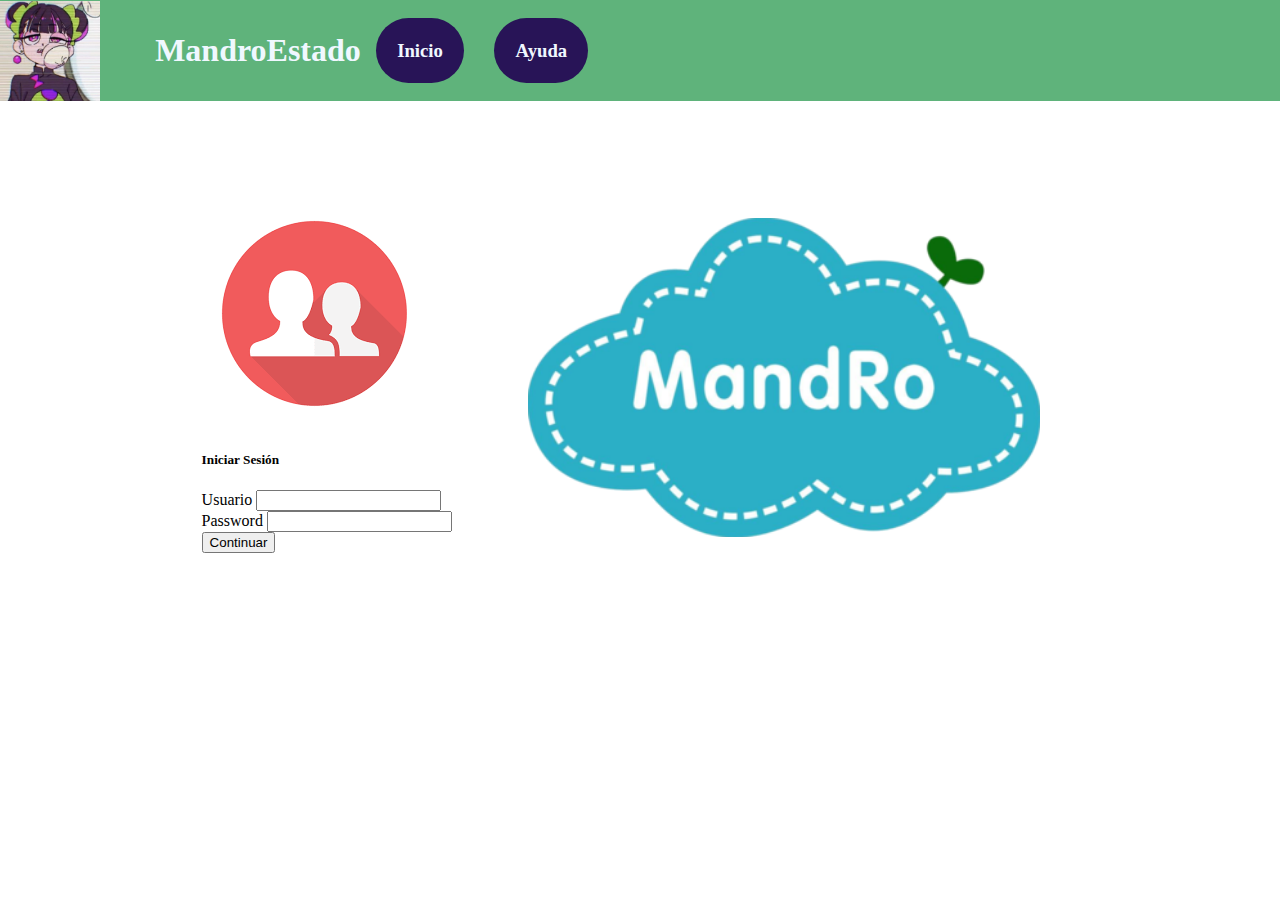
==== nuevoMandroEstado/index.html @ 7f7d8b13 "pagina principal y nuevo proyecto, de momento funcionan los usuarios y el cambi o redireccion de pag" ====
<!DOCTYPE html>
<html lang="es">
<head>
    <meta charset="UTF-8">
    <meta http-equiv="X-UA-Compatible" content="IE=edge">
    <meta name="viewport" content="width=device-width, initial-scale=1.0">
    <link rel="stylesheet" href="style.css">
    <link href="https://cdn.jsdelivr.net/npm/bootstrap@5.3.0-alpha1/dist/css/bootstrap.min.css" rel="stylesheet"
        integrity="sha384-GLhlTQ8iRABdZLl6O3oVMWSktQOp6b7In1Zl3/Jr59b6EGGoI1aFkw7cmDA6j6gD" crossorigin="anonymous">
    <title>MandroEstado</title>
</head>
<body>
    <nav id="navbar">
        <img id="imgIcon"
        src="IMG\e039283a80717e820e80c36617a3d36c.jpg" alt="loko">
        <ul id="nav-buttons">
            <h3 id="title">MandroEstado</h3>
            <h3 id="item-nav">Inicio</h3>
            <h3 id="item-nav">Ayuda</h3>
        </ul></nav>
    <div id="mainContainer">
        <div id="card" class="card" style="width: 18rem;">
            <img src="IMG\usuarioimg.png" class="card-img-top" alt="loko">
            <div class="card-body">
              <h5 class="card-title">Iniciar Sesión</h5>
              <form>
                <div class="mb-3">
                  <label for="exampleInputEmail1" class="form-label">Usuario</label>
                  <input type="name" class="form-control" id="user">
                </div>
                <div class="mb-3">
                  <label for="exampleInputPassword1" class="form-label">Password</label>
                  <input type="password" class="form-control" id="password">
                </div>
                <button id="btn" type="submit" class="btn btn-primary">Continuar</button>
              </form>
            </div>
          </div>
        <img id="mandroTitle" src="IMG\mandrolog.png" alt="">  
    </div>
    <script src="main.js"></script>
</body>
</html>
---- nuevoMandroEstado/style.css ----
body{
    padding: 0px;
    margin: 0px;
}
#navbar{
    display: flex;
    flex-direction: row;
    flex-flow: flow;
    align-items: center;
    margin: 0px;
    display: flex;
    width: 100vw;
    background-color: rgb(95, 179, 123);

}
#nav-buttons{
    display: flex;
    flex-direction: row;
    margin: 0px;
}
#title{
    align-self: center;
    font-size: 200%;
    color: aliceblue;
    padding-left: 5%;
}
#item-nav{
    background-color: rgb(40, 20, 87);
    margin: 5%;
    padding: 7%;
    color: aliceblue;
    border-radius: 60vw;
        border-color: solid,  black;
        align-self: center;
    }
#mainContainer{
    display: flex;
    justify-content: center;
    align-items: center;
    flex-flow: flow;
    border: 0PX;
    padding-top: 100PX;
    margin-left: 0px;

}
#card{
    margin-left: 0px;
}
#imgIcon{
    width: 100px;
    justify-self:center;
}
#mandroTitle{
    padding-left: 3%;
    padding-right: 3%;
    width: 40%;
}
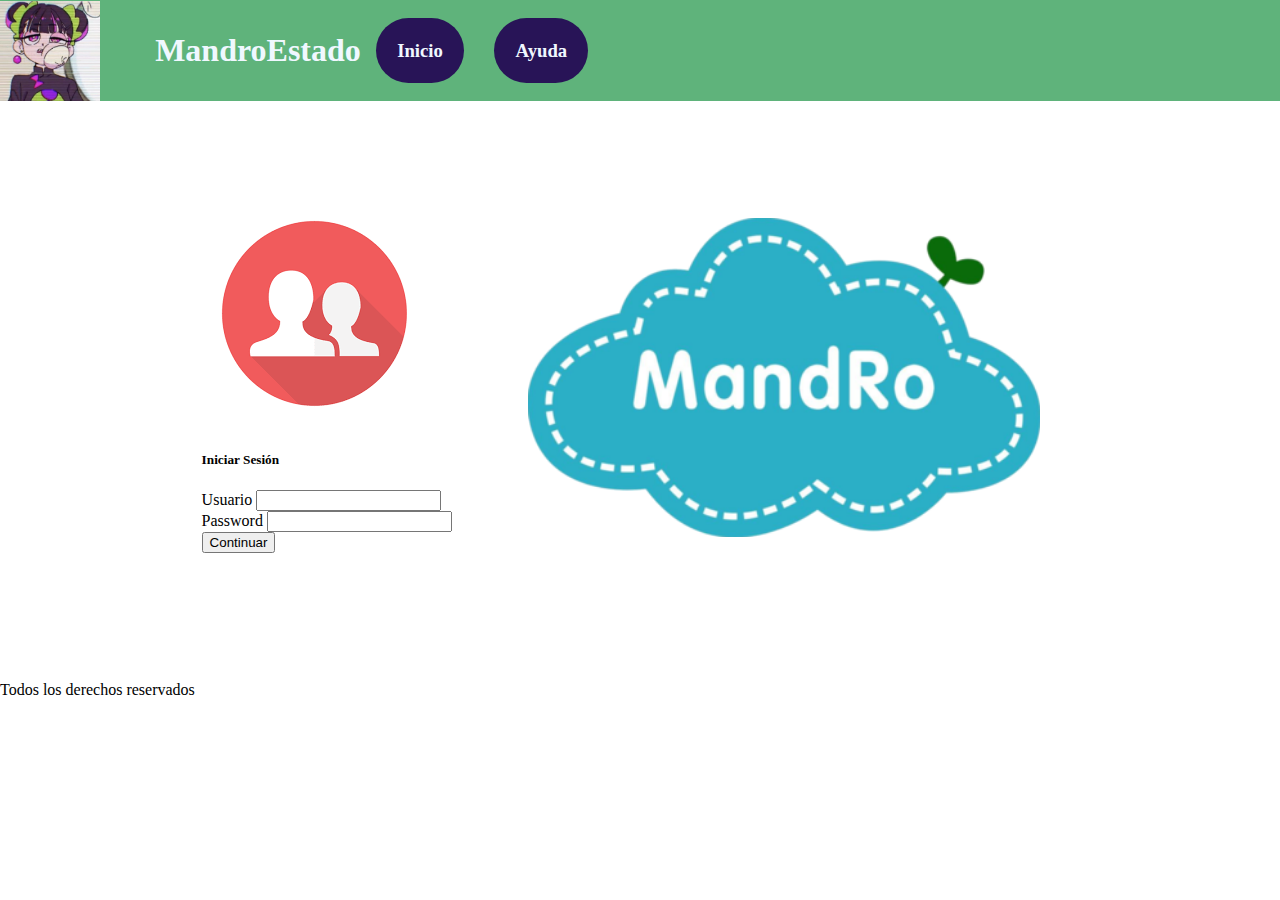
==== commit fab01933: "wii logré que funcionara el consultar saldo y un array de objects con usuarios,datos  y pagina corre" ====
--- a/nuevoMandroEstado/index.html
+++ b/nuevoMandroEstado/index.html
@@ -37,7 +37,8 @@
             </div>
           </div>
         <img id="mandroTitle" src="IMG\mandrolog.png" alt="">  
-    </div>
+    </div> 
     <script src="main.js"></script>
+    <footer>Todos los derechos reservados</footer>
 </body>
 </html>--- a/nuevoMandroEstado/style.css
+++ b/nuevoMandroEstado/style.css
@@ -41,7 +41,19 @@
     border: 0PX;
     padding-top: 100PX;
     margin-left: 0px;
+    padding-bottom: 10%;
 
+}
+#mainContainer2{
+    display: flex;
+    justify-content: center;
+    align-items: center;
+    flex-flow: flow;
+    border: 0PX;
+    padding-top: 100PX;
+    margin-left: 0px;
+    padding-bottom: 10%;
+    justify-content:space-around;
 }
 #card{
     margin-left: 0px;
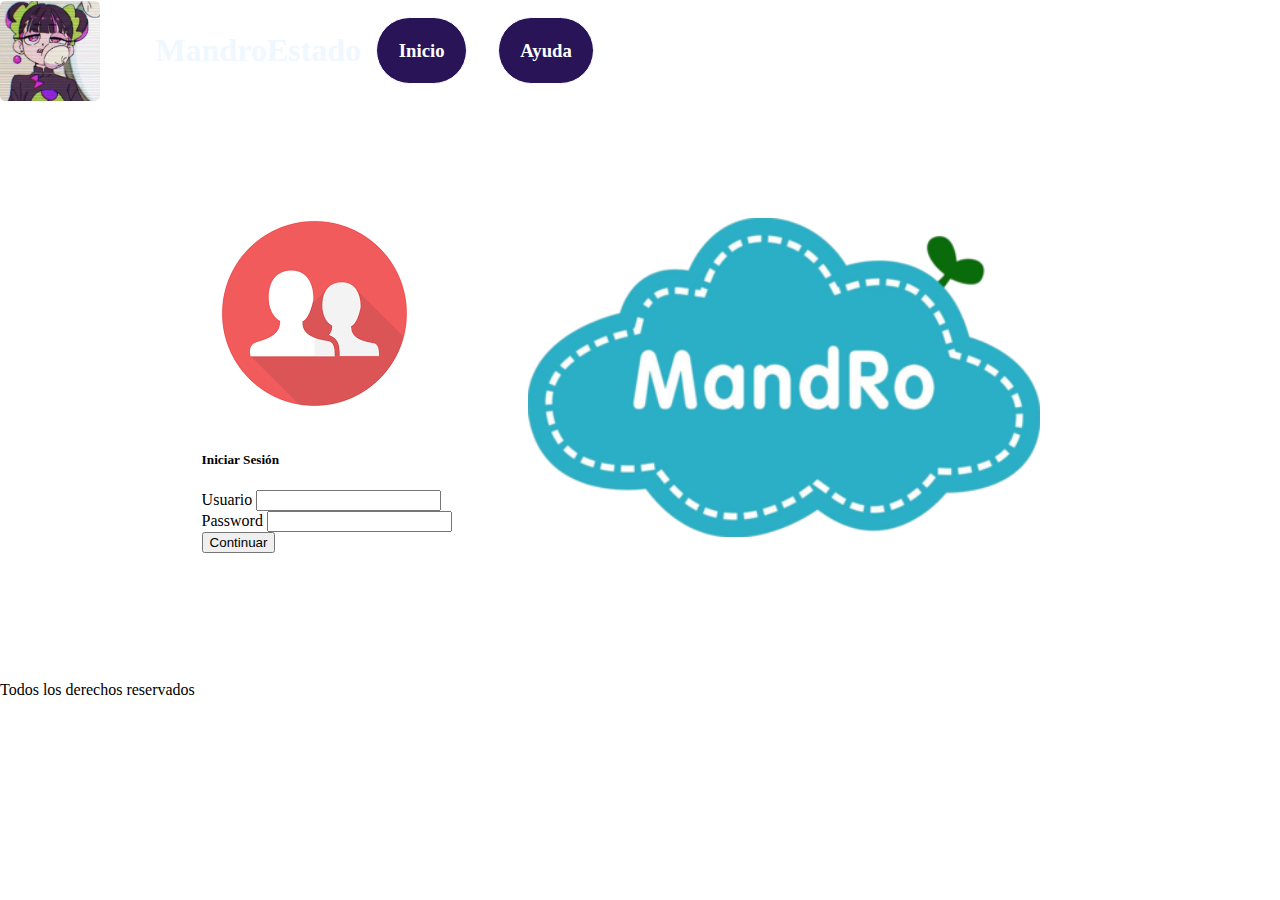
==== commit 4e8cd828: "jiji colores" ====
--- a/nuevoMandroEstado/index.html
+++ b/nuevoMandroEstado/index.html
@@ -7,10 +7,10 @@
     <link rel="stylesheet" href="style.css">
     <link href="https://cdn.jsdelivr.net/npm/bootstrap@5.3.0-alpha1/dist/css/bootstrap.min.css" rel="stylesheet"
         integrity="sha384-GLhlTQ8iRABdZLl6O3oVMWSktQOp6b7In1Zl3/Jr59b6EGGoI1aFkw7cmDA6j6gD" crossorigin="anonymous">
-    <title>MandroEstado</title>
+    <title>MandroEstado/Iniciar Sesión</title>
 </head>
 <body>
-    <nav id="navbar">
+    <nav class="bg-success" id="navbar">
         <img id="imgIcon"
         src="IMG\e039283a80717e820e80c36617a3d36c.jpg" alt="loko">
         <ul id="nav-buttons">
--- a/nuevoMandroEstado/style.css
+++ b/nuevoMandroEstado/style.css
@@ -10,7 +10,7 @@
     margin: 0px;
     display: flex;
     width: 100vw;
-    background-color: rgb(95, 179, 123);
+   
 
 }
 #nav-buttons{
@@ -28,11 +28,13 @@
     background-color: rgb(40, 20, 87);
     margin: 5%;
     padding: 7%;
-    color: aliceblue;
+    color: rgb(255, 255, 255);
     border-radius: 60vw;
-        border-color: solid,  black;
-        align-self: center;
-    }
+    align-self: center;
+    border-width: 1px;
+    border-style: solid;
+    border-color: rgb(255, 255, 255);
+}
 #mainContainer{
     display: flex;
     justify-content: center;
@@ -61,6 +63,7 @@
 #imgIcon{
     width: 100px;
     justify-self:center;
+    border-radius: 5%;
 }
 #mandroTitle{
     padding-left: 3%;
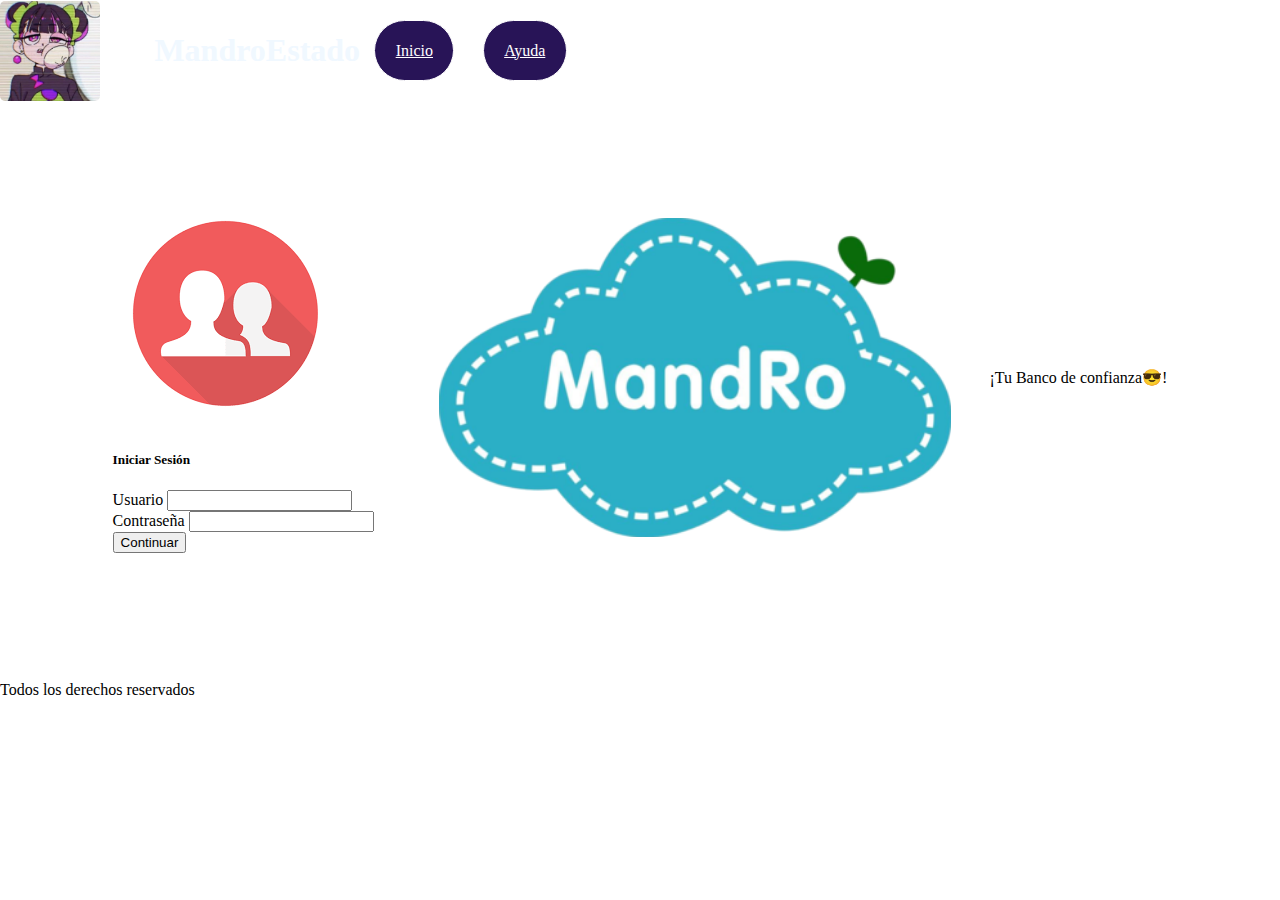
==== commit 4b0207f9: "agregué algunos detalles otra vez" ====
--- a/nuevoMandroEstado/index.html
+++ b/nuevoMandroEstado/index.html
@@ -15,8 +15,8 @@
         src="IMG\e039283a80717e820e80c36617a3d36c.jpg" alt="loko">
         <ul id="nav-buttons">
             <h3 id="title">MandroEstado</h3>
-            <h3 id="item-nav">Inicio</h3>
-            <h3 id="item-nav">Ayuda</h3>
+            <a  class="text-decoration-none" href="https://psnprofiles.com/Yaku_bynni" id="item-nav">Inicio</a>
+            <a  class="text-decoration-none" href="https://www.instagram.com/androx_mandrox/?hl=es-la" id="item-nav">Ayuda</a>
         </ul></nav>
     <div id="mainContainer">
         <div id="card" class="card" style="width: 18rem;">
@@ -29,14 +29,15 @@
                   <input type="name" class="form-control" id="user">
                 </div>
                 <div class="mb-3">
-                  <label for="exampleInputPassword1" class="form-label">Password</label>
+                  <label for="exampleInputPassword1" class="form-label">Contraseña</label>
                   <input type="password" class="form-control" id="password">
                 </div>
                 <button id="btn" type="submit" class="btn btn-primary">Continuar</button>
               </form>
             </div>
           </div>
-        <img id="mandroTitle" src="IMG\mandrolog.png" alt="">  
+        <img id="mandroTitle" src="IMG\mandrolog.png" alt="">
+        <p>¡Tu Banco de confianza😎!</p>  
     </div> 
     <script src="main.js"></script>
     <footer>Todos los derechos reservados</footer>
--- a/nuevoMandroEstado/style.css
+++ b/nuevoMandroEstado/style.css
@@ -39,7 +39,6 @@
     display: flex;
     justify-content: center;
     align-items: center;
-    flex-flow: flow;
     border: 0PX;
     padding-top: 100PX;
     margin-left: 0px;
@@ -50,7 +49,6 @@
     display: flex;
     justify-content: center;
     align-items: center;
-    flex-flow: flow;
     border: 0PX;
     padding-top: 100PX;
     margin-left: 0px;
